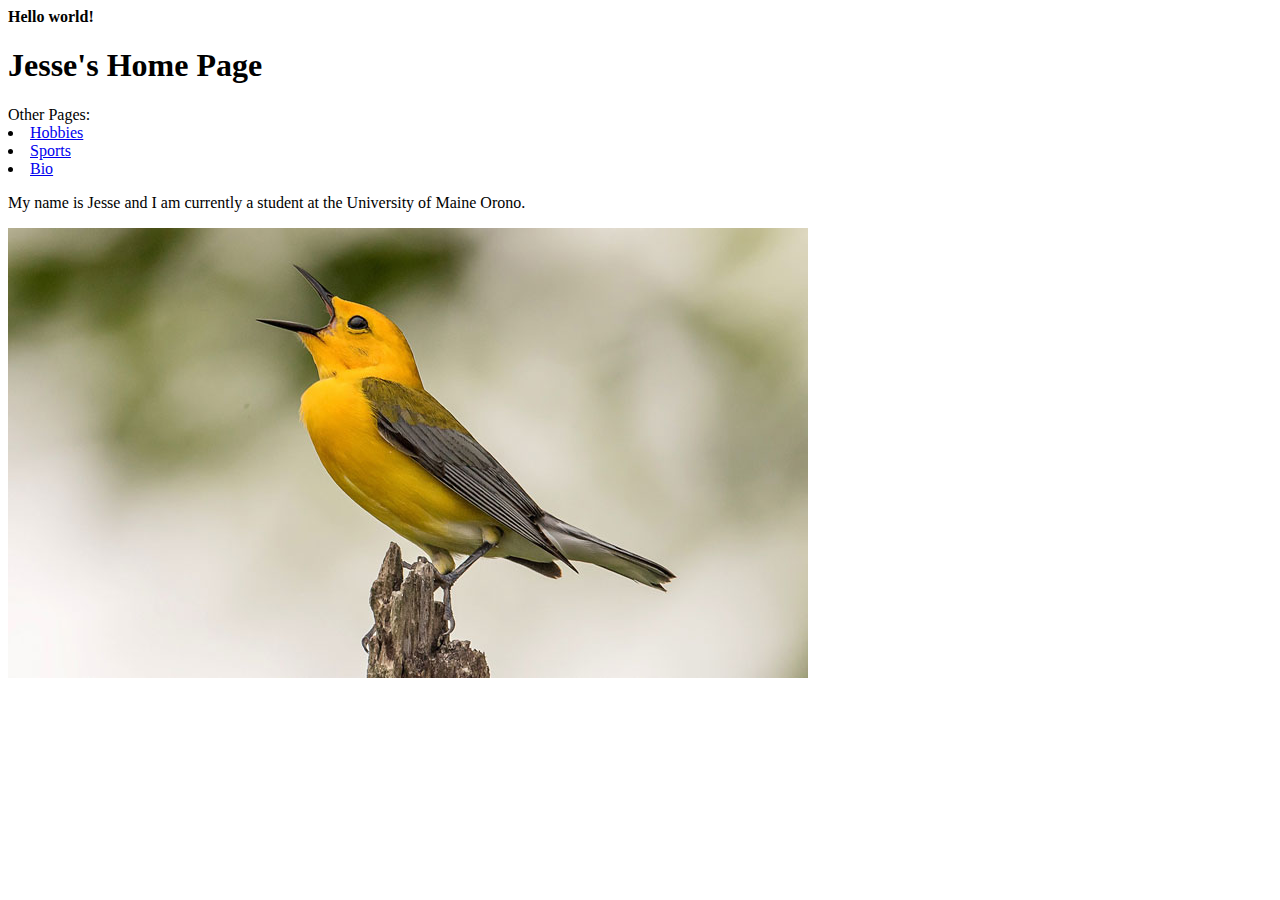
==== index.html @ 9afc0f38 "Add files via upload" ====
<h4> Hello world! </h4>

<title>Home</title>
<html>

<Header>
    <H1> Jesse's Home Page </H1>

    Other Pages:
    <LI>  <A HREF="PageTwo.html"> Hobbies </A> </LI>
    <LI> <A HREF="Sports"> Sports </A> </LI>
    <LI>  <A href="Bio"> Bio </A> </LI>
    </UL>

    <P> My name is Jesse and I am currently a student at the University of Maine Orono. </P>

    <IMG SRC="Bird.jpg">


</Header>

</html>
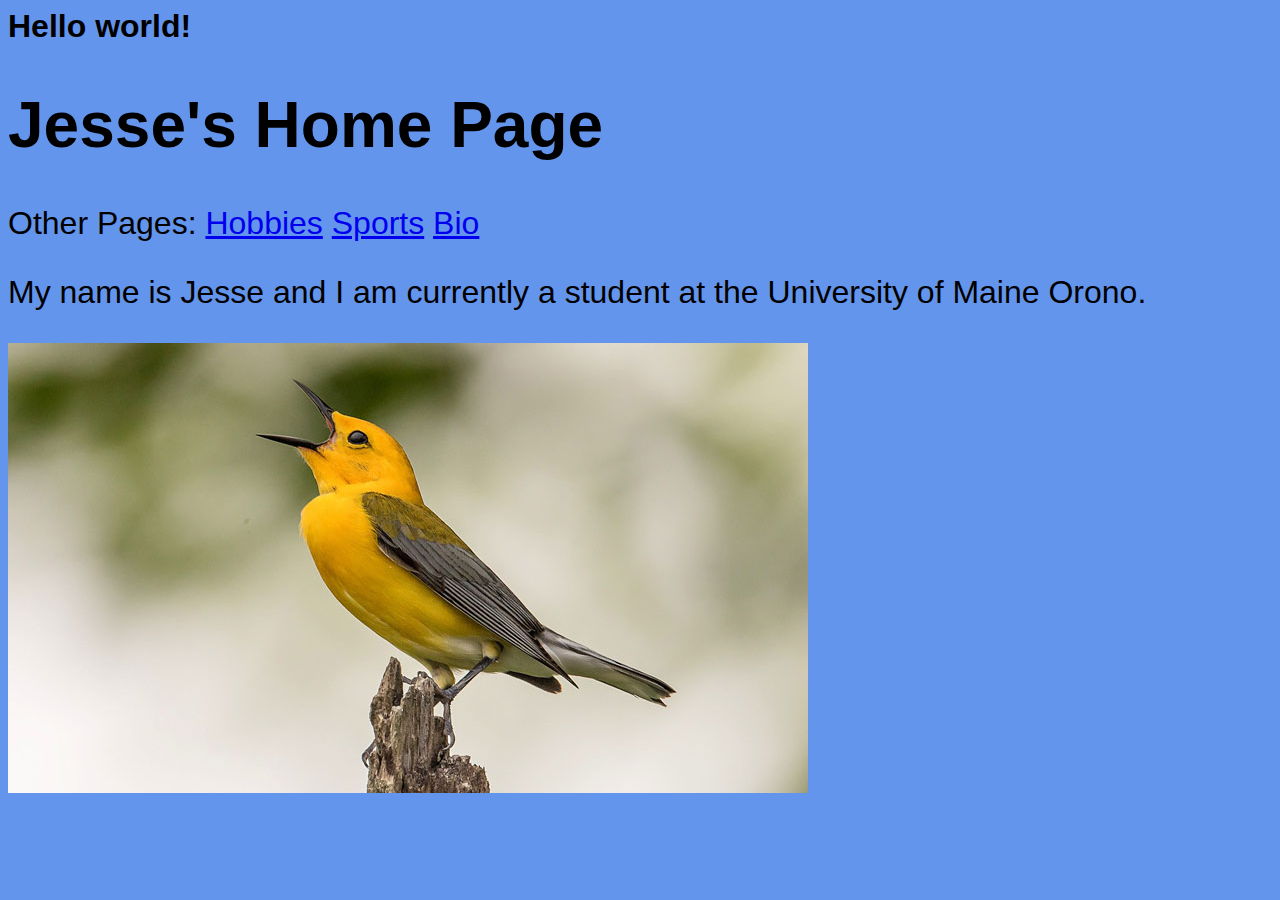
==== commit d6d8ca1f: "Add files via upload" ====
--- a/index.html
+++ b/index.html
@@ -8,16 +8,27 @@
     <H1> Jesse's Home Page </H1>
 
     Other Pages:
-    <LI>  <A HREF="PageTwo.html"> Hobbies </A> </LI>
-    <LI> <A HREF="Sports"> Sports </A> </LI>
-    <LI>  <A href="Bio"> Bio </A> </LI>
-    </UL>
+    <li>  <A HREF="Hobbies.html"> Hobbies </A> </li>
+ <li>   <A HREF="Sports.html"> Sports </A> </li>
+   <li> <A HREF="Bio.html"> Bio </A>  </li>
+
+
+
 
     <P> My name is Jesse and I am currently a student at the University of Maine Orono. </P>
 
     <IMG SRC="Bird.jpg">
 
+   <Link href="Styles.css" rel="stylesheet">
+    <Link href="https://fonts.google.com/specimen/PT+Sans+Narrow" rel="stylesheet">
+
 
 </Header>
 
+<body>
+
+
+</body>
+
+
 </html>
--- a/Styles.css
+++ b/Styles.css
@@ -0,0 +1,8 @@
+
+body { background: cornflowerblue;
+    color: black;
+    font-size: 24pt; }
+body { font-family: "PT Sans Narrow", sans-serif; }
+
+li { display: inline-block }
+
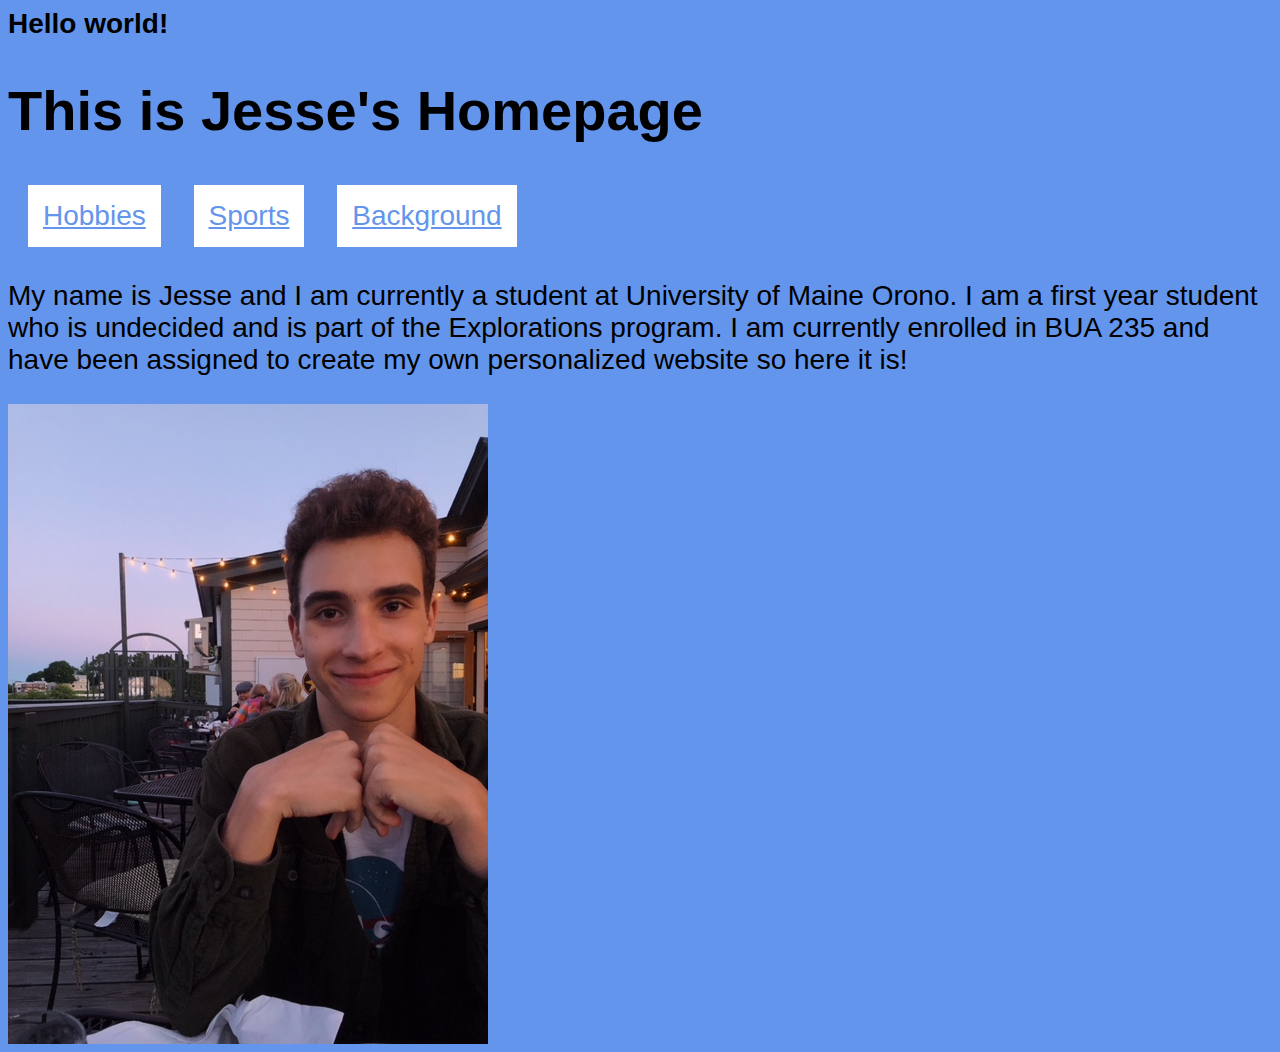
==== commit 47f12a50: "Add files via upload" ====
--- a/index.html
+++ b/index.html
@@ -2,25 +2,27 @@
 <h4> Hello world! </h4>
 
 <title>Home</title>
-<html>
+
+<H1> This is Jesse's Homepage </h1>
+
+<!DOCTYPE html>
+
+<html lang="en">
 
 <Header>
-    <H1> Jesse's Home Page </H1>
 
-    Other Pages:
-    <li>  <A HREF="Hobbies.html"> Hobbies </A> </li>
- <li>   <A HREF="Sports.html"> Sports </A> </li>
-   <li> <A HREF="Bio.html"> Bio </A>  </li>
+    <A HREF="Hobbies.html"> Hobbies </A>
 
+<A HREF="Sports.html"> Sports </A>
 
+<A HREF="Background.html"> Background </A>
 
+    <P> My name is Jesse and I am currently a student at University of Maine Orono. I am a first year student who is undecided and is part of the Explorations program. I am currently enrolled in BUA 235 and have been assigned to create my own personalized website so here it is! </P>
 
-    <P> My name is Jesse and I am currently a student at the University of Maine Orono. </P>
+    <IMG SRC="Jesse4.JPG">
 
-    <IMG SRC="Bird.jpg">
+    <Link href="Styles.css" rel="stylesheet">
 
-   <Link href="Styles.css" rel="stylesheet">
-    <Link href="https://fonts.google.com/specimen/PT+Sans+Narrow" rel="stylesheet">
 
 
 </Header>
@@ -30,5 +32,4 @@
 
 </body>
 
-
 </html>
--- a/Styles.css
+++ b/Styles.css
@@ -1,8 +1,21 @@
 
 body { background: cornflowerblue;
     color: black;
-    font-size: 24pt; }
+    font-size: 21pt; }
 body { font-family: "PT Sans Narrow", sans-serif; }
 
-li { display: inline-block }
+a { display: inline-block }
 
+a { border-left: 15px solid cornflowerblue }
+
+a { padding:15px;
+    margin: 5px;
+    background: white }
+
+a { color: cornflowerblue;}
+
+a:hover { color: yellow }
+
+.links { float: right }
+
+.paragraph {float: outside}